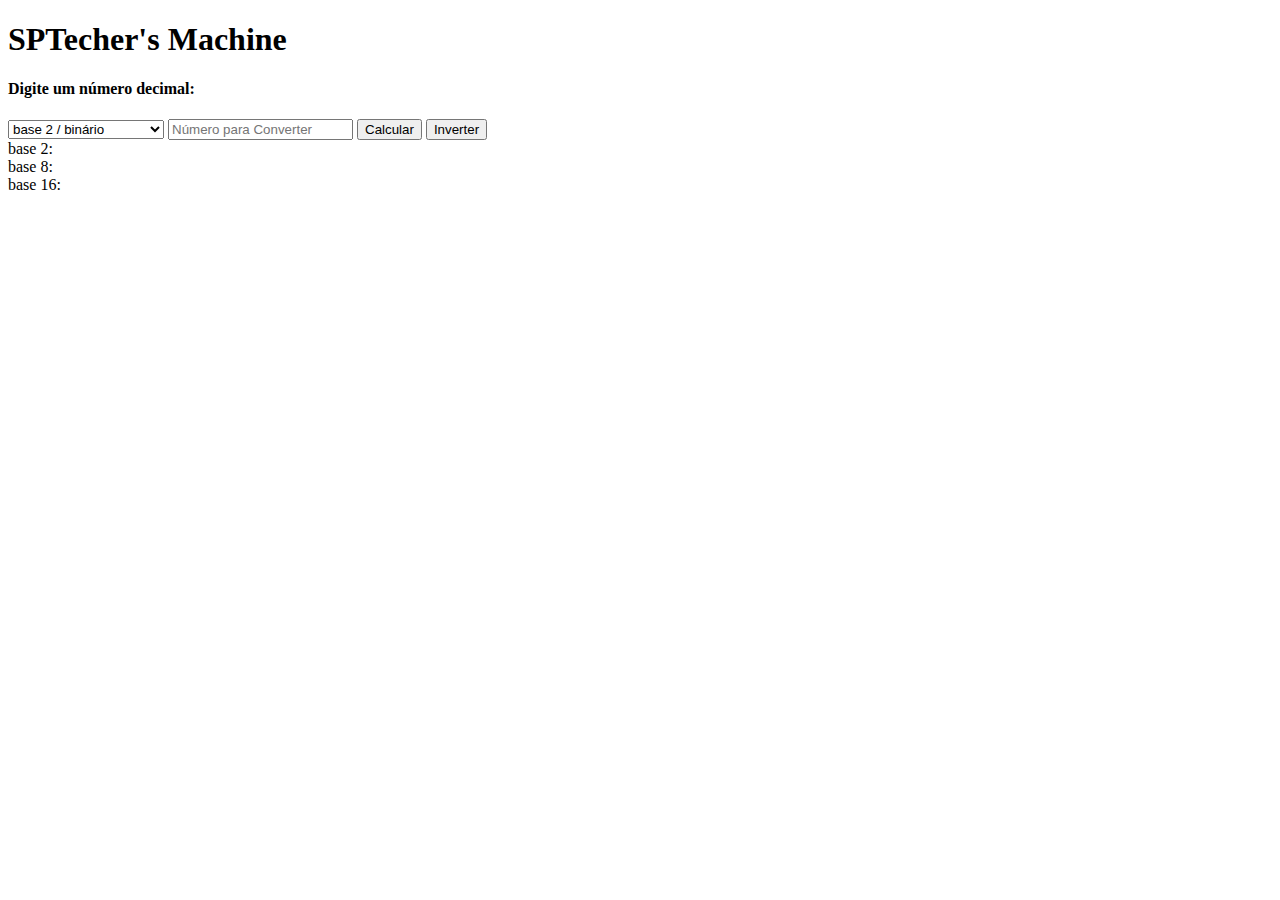
==== conversor_bases.html @ e1168d20 "fazendo função de inverter pra decimal novamente" ====
<!DOCTYPE html>
<html lang="en">
<head>
    <meta charset="UTF-8">
    <meta name="viewport" content="width=device-width, initial-scale=1.0">
    <title>Document</title>
    <link rel="stylesheet" href="visual.css">
</head>
<body>
    <h1>SPTecher's Machine</h1>
    <h4>Digite um número decimal:</h4>
    <select name="" id="ipt_tipo_base" onchange="Mostrar()">
        <option value="2">base 2 / binário</option>
        <option value="8">base 8 / octal</option>
        <option value="10">base 10 / decimal</option>
        <option value="16">base 16 / hexadecimal</option>
    </select>
    <input type="number" id="ipt_numero" placeholder="Número para Converter">
    <button onclick="Converter()">Calcular</button>
    <button onclick="Inverter()">Inverter</button>
    <div id="caixa_resposta">base 2: </div>
    <div id="caixa_resposta2">base 8: </div>
    <div id="caixa_resposta3">base 16: </div>
</body>
<script src="funcional.js"></script>
</html>
---- visual.css ----
header{
    background-color: rgba(112, 255, 255, 0.822);
    display: flex;
    justify-content: space-between;
    align-items: center;
    height: 17vh;
}

.body_page{
    background-color: rgb(253, 255, 113);
    height: 60vh;
    display: flex;
    flex-direction: column;
    justify-content: center;
    align-items: center;
}

.caixa_com_caixas_resposta{
    display: flex;
    width: 100%;
    flex-direction: row;
    justify-content: space-evenly;
}

.caixa_resposta{
    min-width: 100px;
    min-height: 100px;
    background-color: red;
    border: 1px black solid;
    border-radius: 15% ;
    box-shadow: 6px 3px;
    display: flex;
    justify-content: center;
    align-items: center;
}


footer{
    height: 20vh;
    background-color: rgba(112, 255, 255, 0.822);
    display: flex;
    justify-content: space-around;
    align-items: center;
}

.footer_links{
    display: flex;
    flex-direction: column;
    align-items: center;
}

a{
    color: black;
    text-decoration: none;
    font-weight: bold;
}
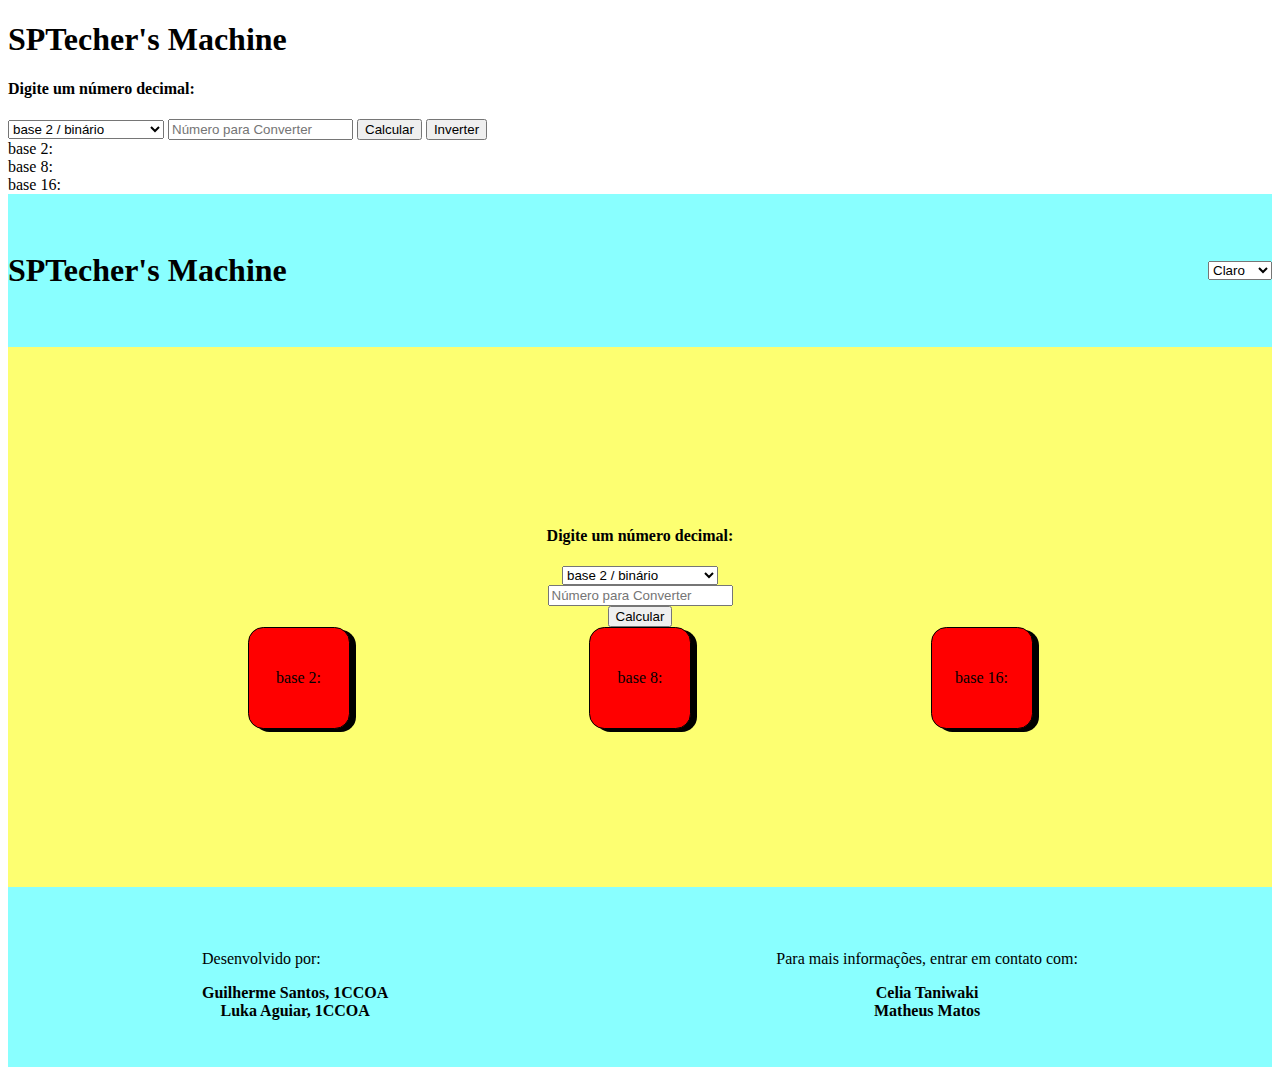
==== commit aa5839be: "invertendo os numeros pra decimal" ====
--- a/conversor_bases.html
+++ b/conversor_bases.html
@@ -3,14 +3,14 @@
 <head>
     <meta charset="UTF-8">
     <meta name="viewport" content="width=device-width, initial-scale=1.0">
-    <title>Document</title>
+    <title>Conversor de Bases</title>
     <link rel="stylesheet" href="visual.css">
 </head>
 <body>
     <h1>SPTecher's Machine</h1>
     <h4>Digite um número decimal:</h4>
     <select name="" id="ipt_tipo_base" onchange="Mostrar()">
-        <option value="2">base 2 / binário</option>
+          <option value="2">base 2 / binário</option>
         <option value="8">base 8 / octal</option>
         <option value="10">base 10 / decimal</option>
         <option value="16">base 16 / hexadecimal</option>
@@ -21,6 +21,51 @@
     <div id="caixa_resposta">base 2: </div>
     <div id="caixa_resposta2">base 8: </div>
     <div id="caixa_resposta3">base 16: </div>
+    <header>
+        <h1>SPTecher's Machine</h1>
+        <select name="" id="">
+            <option value="black">Claro</option>
+            <option value="white">Escuro</option>
+        </select>
+    </header>
+    <section class="body_page">
+        <h4>Digite um número decimal:</h4>
+        <select name="" id="ipt_tipo_base" onchange="Mostrar()">
+            <option value="2">base 2 / binário</option>
+            <option value="8">base 8 / octal</option>
+            <option value="10">base 10 / decimal</option>
+            <option value="16">base 16 / hexadecimal</option>
+        </select>
+        <input type="number" id="ipt_numero" placeholder="Número para Converter">
+        <button onclick="Converter()">Calcular</button>
+        <div class="caixa_com_caixas_resposta">
+            <div id="resposta_1" class="caixa_resposta">
+                <p>base 2:</p>
+            </div>
+            <div id="resposta_2" class="caixa_resposta">
+                <p>base 8:</p>
+            </div>
+            <div id="resposta_3" class="caixa_resposta">
+                <p>base 16:</p>
+            </div>
+        </div>
+    </section>
+    <footer>
+        <div>
+            <p>Desenvolvido por:</p>
+            <div class="footer_links">
+                <a href="mailto:guilherme.sdias@sptech.school">Guilherme Santos, 1CCOA</a>
+                <a href="mailto:luka.aguiar@sptech.school">Luka Aguiar, 1CCOA</a>
+            </div>
+        </div>
+        <div>
+            <p>Para mais informações, entrar em contato com:</p>
+            <div class="footer_links">
+                <a href="mailto:celia.taniwaki@sptech.school">Celia Taniwaki</a>
+                <a href="mailto:matheus.matos@sptech.school">Matheus Matos</a>
+            </div>
+        </div>
+    </footer>
 </body>
 <script src="funcional.js"></script>
 </html>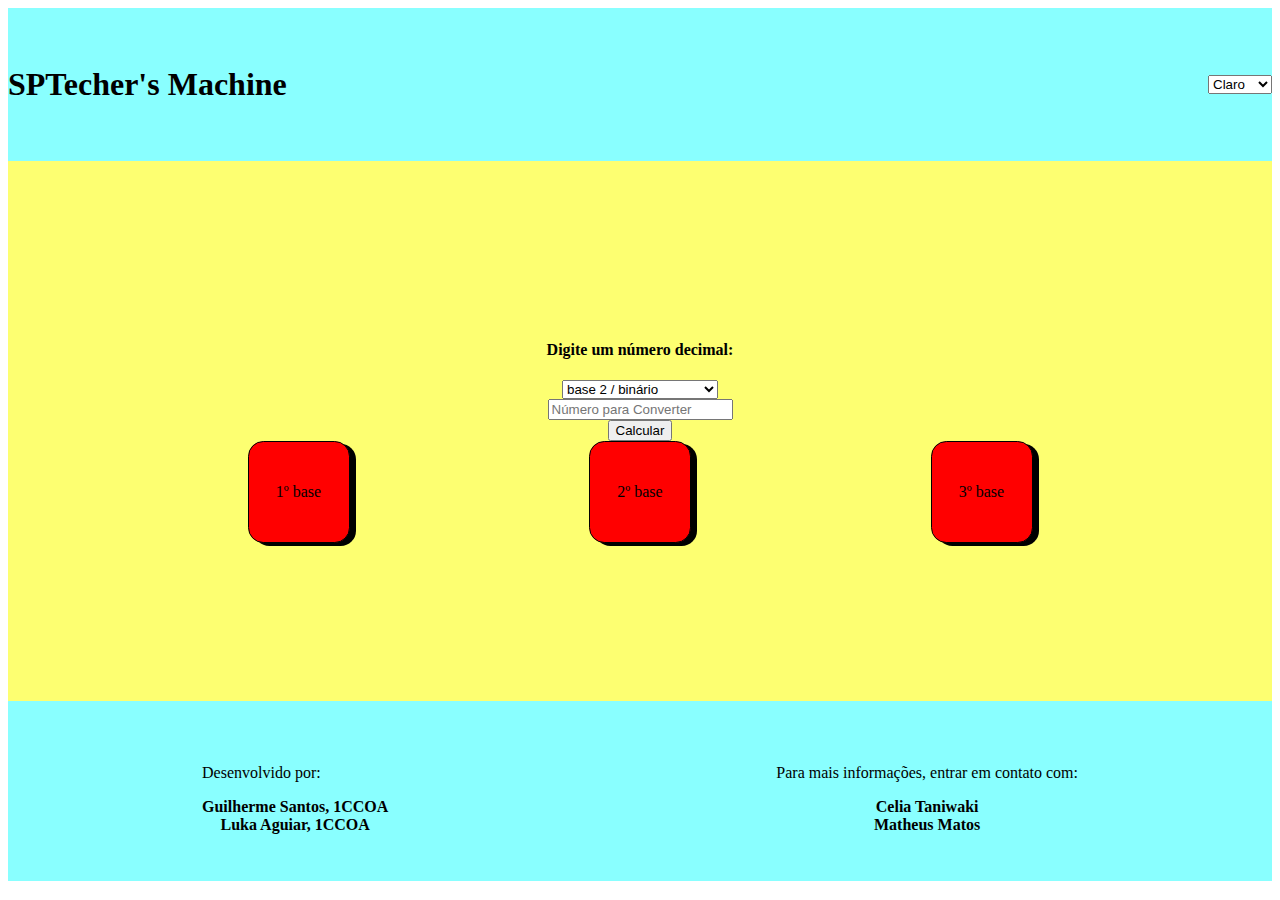
==== commit e458df67: "Última versão do .js" ====
--- a/conversor_bases.html
+++ b/conversor_bases.html
@@ -7,46 +7,32 @@
     <link rel="stylesheet" href="visual.css">
 </head>
 <body>
-    <h1>SPTecher's Machine</h1>
-    <h4>Digite um número decimal:</h4>
-    <select name="" id="ipt_tipo_base" onchange="Mostrar()">
-          <option value="2">base 2 / binário</option>
-        <option value="8">base 8 / octal</option>
-        <option value="10">base 10 / decimal</option>
-        <option value="16">base 16 / hexadecimal</option>
-    </select>
-    <input type="number" id="ipt_numero" placeholder="Número para Converter">
-    <button onclick="Converter()">Calcular</button>
-    <button onclick="Inverter()">Inverter</button>
-    <div id="caixa_resposta">base 2: </div>
-    <div id="caixa_resposta2">base 8: </div>
-    <div id="caixa_resposta3">base 16: </div>
     <header>
         <h1>SPTecher's Machine</h1>
-        <select name="" id="">
-            <option value="black">Claro</option>
-            <option value="white">Escuro</option>
+        <select name="" id="ipt_coloracao">
+            <option value="claro">Claro</option>
+            <option value="escuro">Escuro</option>
         </select>
     </header>
     <section class="body_page">
         <h4>Digite um número decimal:</h4>
-        <select name="" id="ipt_tipo_base" onchange="Mostrar()">
+        <select name="" id="ipt_tipo_base">
             <option value="2">base 2 / binário</option>
             <option value="8">base 8 / octal</option>
             <option value="10">base 10 / decimal</option>
             <option value="16">base 16 / hexadecimal</option>
         </select>
-        <input type="number" id="ipt_numero" placeholder="Número para Converter">
-        <button onclick="Converter()">Calcular</button>
+        <input type="text" id="ipt_numero" placeholder="Número para Converter">
+            <button onclick="Converter()">Calcular</button>
         <div class="caixa_com_caixas_resposta">
-            <div id="resposta_1" class="caixa_resposta">
-                <p>base 2:</p>
+            <div id="caixa_resposta1" class="caixa_resposta">
+                <p>1º base<br></p>
             </div>
-            <div id="resposta_2" class="caixa_resposta">
-                <p>base 8:</p>
+            <div id="caixa_resposta2" class="caixa_resposta">
+                <p>2º base<br></p>
             </div>
-            <div id="resposta_3" class="caixa_resposta">
-                <p>base 16:</p>
+            <div id="caixa_resposta3" class="caixa_resposta">
+                <p>3º base<br></p>
             </div>
         </div>
     </section>
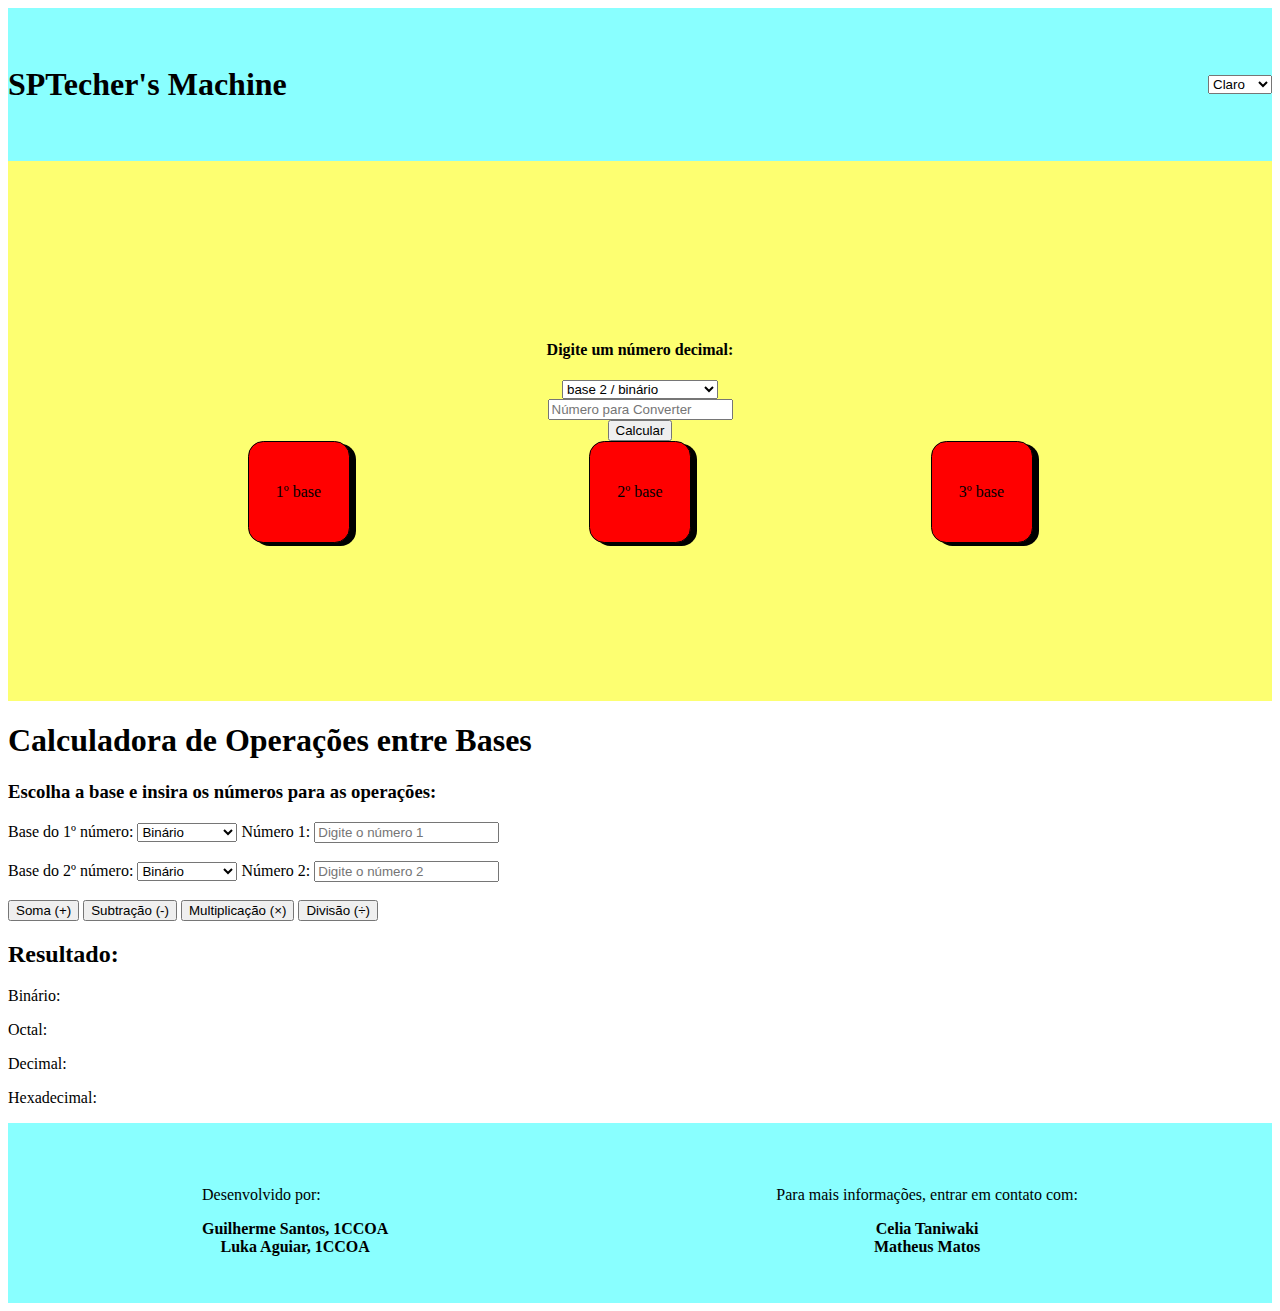
==== commit 87279c44: "Upando a calculadora de OPERAÇÕES" ====
--- a/conversor_bases.html
+++ b/conversor_bases.html
@@ -36,6 +36,48 @@
             </div>
         </div>
     </section>
+    <section>
+        <h1>Calculadora de Operações entre Bases</h1>
+
+        <h3>Escolha a base e insira os números para as operações:</h3>
+    
+        <label for="tipo_base1">Base do 1º número:</label>
+        <select id="tipo_base1">
+            <option value="2">Binário</option>
+            <option value="8">Octal</option>
+            <option value="10">Decimal</option>
+            <option value="16">Hexadecimal</option>
+        </select>
+    
+        <label for="numero1">Número 1:</label>
+        <input type="text" id="numero1" placeholder="Digite o número 1">
+    
+        <br><br>
+    
+        <label for="tipo_base2">Base do 2º número:</label>
+        <select id="tipo_base2">
+            <option value="2">Binário</option>
+            <option value="8">Octal</option>
+            <option value="10">Decimal</option>
+            <option value="16">Hexadecimal</option>
+        </select>
+    
+        <label for="numero2">Número 2:</label>
+        <input type="text" id="numero2" placeholder="Digite o número 2">
+    
+        <br><br>
+    
+        <button onclick="operar('+')">Soma (+)</button>
+        <button onclick="operar('-')">Subtração (-)</button>
+        <button onclick="operar('*')">Multiplicação (×)</button>
+        <button onclick="operar('/')">Divisão (÷)</button>
+    
+        <h2>Resultado:</h2>
+        <p id="resultado_binario">Binário: </p>
+        <p id="resultado_octal">Octal: </p>
+        <p id="resultado_decimal">Decimal: </p>
+        <p id="resultado_hexadecimal">Hexadecimal: </p>
+    </section>
     <footer>
         <div>
             <p>Desenvolvido por:</p>
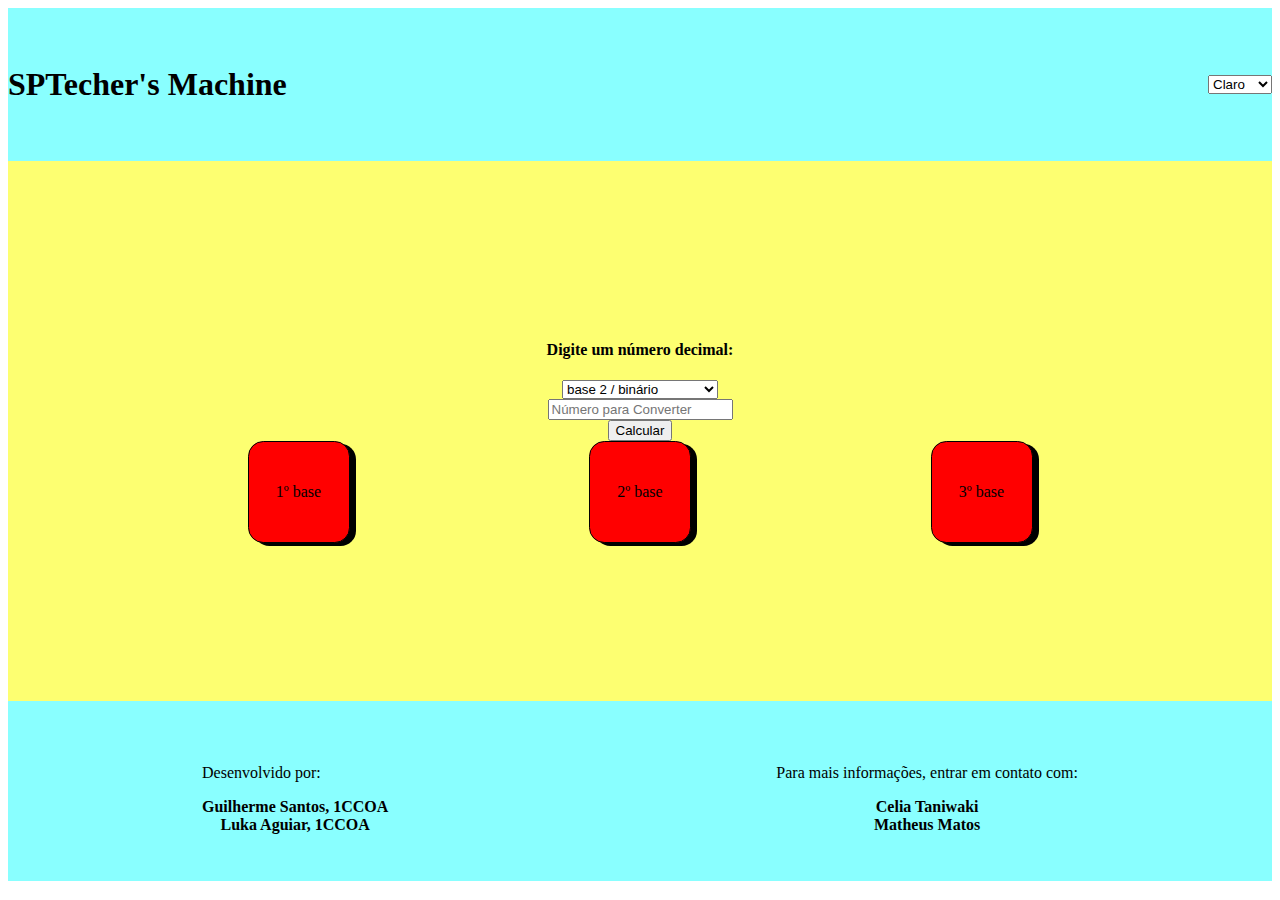
==== commit aa819b91: "Alteração cor e funções" ====
--- a/conversor_bases.html
+++ b/conversor_bases.html
@@ -9,7 +9,7 @@
 <body>
     <header>
         <h1>SPTecher's Machine</h1>
-        <select name="" id="ipt_coloracao">
+        <select name="" id="ipt_coloracao" onchange="Exibir()">
             <option value="claro">Claro</option>
             <option value="escuro">Escuro</option>
         </select>
@@ -26,57 +26,15 @@
             <button onclick="Converter()">Calcular</button>
         <div class="caixa_com_caixas_resposta">
             <div id="caixa_resposta1" class="caixa_resposta">
-                <p>1º base<br></p>
+                <p class="letra_bloco">1º base<br></p>
             </div>
             <div id="caixa_resposta2" class="caixa_resposta">
-                <p>2º base<br></p>
+                <p class="letra_bloco">2º base<br></p>
             </div>
             <div id="caixa_resposta3" class="caixa_resposta">
-                <p>3º base<br></p>
+                <p class="letra_bloco">3º base<br></p>
             </div>
         </div>
-    </section>
-    <section>
-        <h1>Calculadora de Operações entre Bases</h1>
-
-        <h3>Escolha a base e insira os números para as operações:</h3>
-    
-        <label for="tipo_base1">Base do 1º número:</label>
-        <select id="tipo_base1">
-            <option value="2">Binário</option>
-            <option value="8">Octal</option>
-            <option value="10">Decimal</option>
-            <option value="16">Hexadecimal</option>
-        </select>
-    
-        <label for="numero1">Número 1:</label>
-        <input type="text" id="numero1" placeholder="Digite o número 1">
-    
-        <br><br>
-    
-        <label for="tipo_base2">Base do 2º número:</label>
-        <select id="tipo_base2">
-            <option value="2">Binário</option>
-            <option value="8">Octal</option>
-            <option value="10">Decimal</option>
-            <option value="16">Hexadecimal</option>
-        </select>
-    
-        <label for="numero2">Número 2:</label>
-        <input type="text" id="numero2" placeholder="Digite o número 2">
-    
-        <br><br>
-    
-        <button onclick="operar('+')">Soma (+)</button>
-        <button onclick="operar('-')">Subtração (-)</button>
-        <button onclick="operar('*')">Multiplicação (×)</button>
-        <button onclick="operar('/')">Divisão (÷)</button>
-    
-        <h2>Resultado:</h2>
-        <p id="resultado_binario">Binário: </p>
-        <p id="resultado_octal">Octal: </p>
-        <p id="resultado_decimal">Decimal: </p>
-        <p id="resultado_hexadecimal">Hexadecimal: </p>
     </section>
     <footer>
         <div>
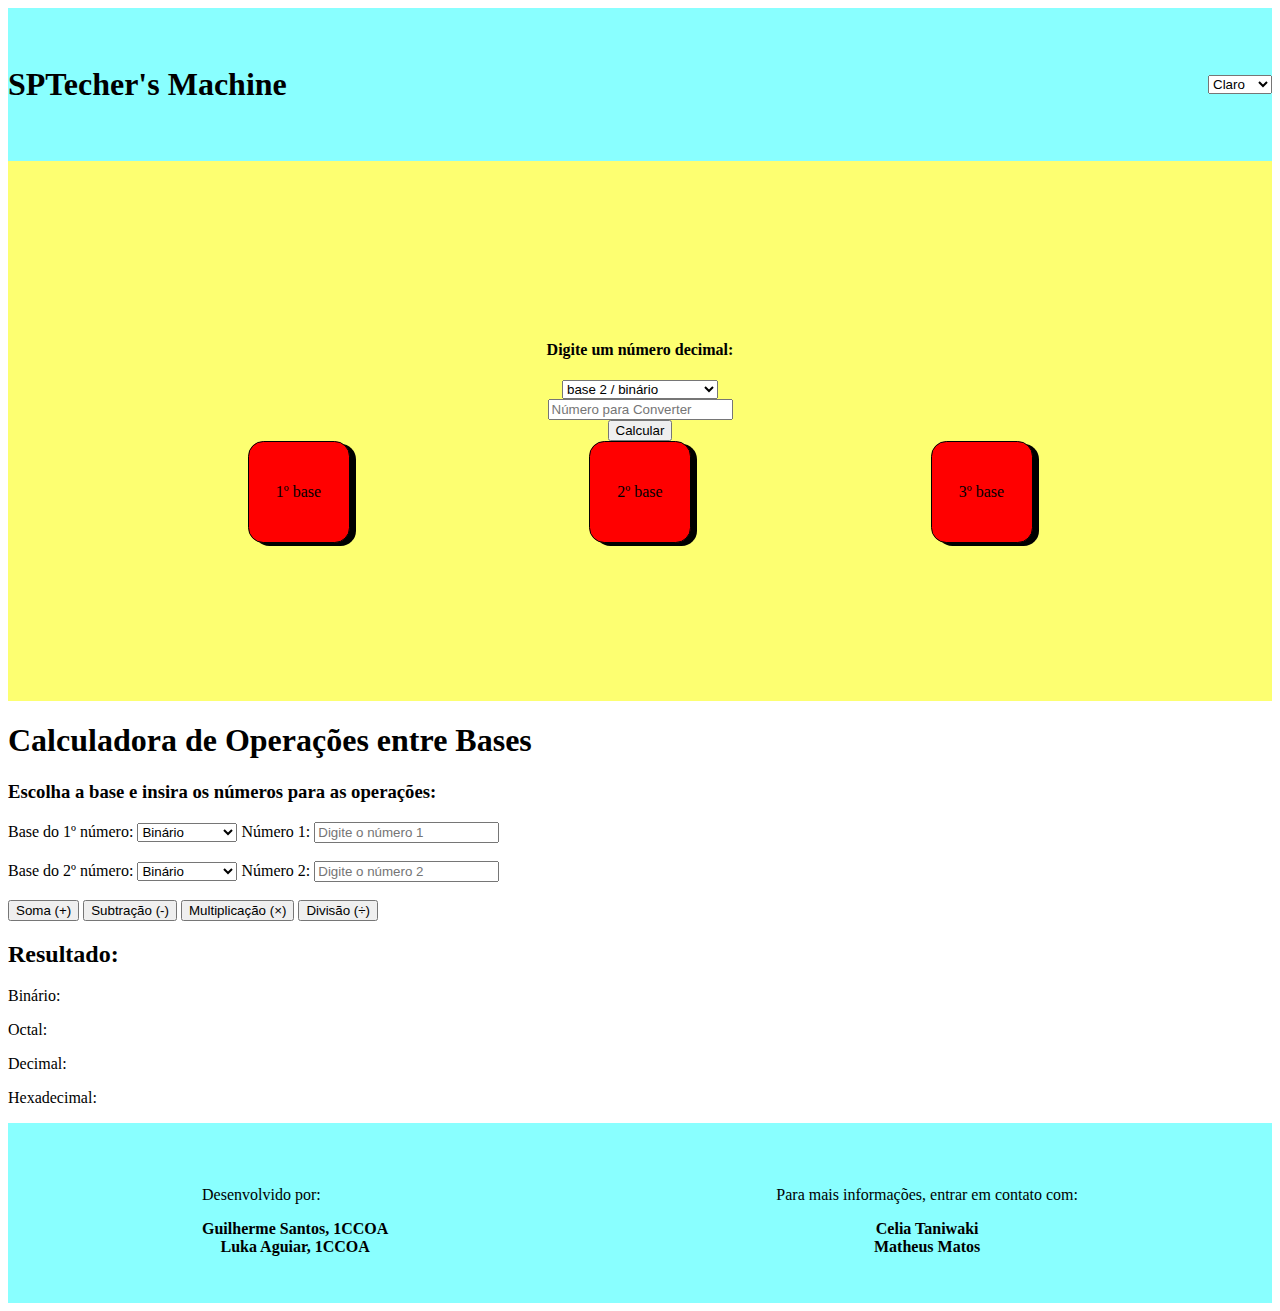
==== commit 035953e8: "Merge branch 'main' of https://github.com/guilhermesdias45/arquicomp---calculadora-de-bases" ====
--- a/conversor_bases.html
+++ b/conversor_bases.html
@@ -36,6 +36,48 @@
             </div>
         </div>
     </section>
+    <section>
+        <h1>Calculadora de Operações entre Bases</h1>
+
+        <h3>Escolha a base e insira os números para as operações:</h3>
+    
+        <label for="tipo_base1">Base do 1º número:</label>
+        <select id="tipo_base1">
+            <option value="2">Binário</option>
+            <option value="8">Octal</option>
+            <option value="10">Decimal</option>
+            <option value="16">Hexadecimal</option>
+        </select>
+    
+        <label for="numero1">Número 1:</label>
+        <input type="text" id="numero1" placeholder="Digite o número 1">
+    
+        <br><br>
+    
+        <label for="tipo_base2">Base do 2º número:</label>
+        <select id="tipo_base2">
+            <option value="2">Binário</option>
+            <option value="8">Octal</option>
+            <option value="10">Decimal</option>
+            <option value="16">Hexadecimal</option>
+        </select>
+    
+        <label for="numero2">Número 2:</label>
+        <input type="text" id="numero2" placeholder="Digite o número 2">
+    
+        <br><br>
+    
+        <button onclick="operar('+')">Soma (+)</button>
+        <button onclick="operar('-')">Subtração (-)</button>
+        <button onclick="operar('*')">Multiplicação (×)</button>
+        <button onclick="operar('/')">Divisão (÷)</button>
+    
+        <h2>Resultado:</h2>
+        <p id="resultado_binario">Binário: </p>
+        <p id="resultado_octal">Octal: </p>
+        <p id="resultado_decimal">Decimal: </p>
+        <p id="resultado_hexadecimal">Hexadecimal: </p>
+    </section>
     <footer>
         <div>
             <p>Desenvolvido por:</p>
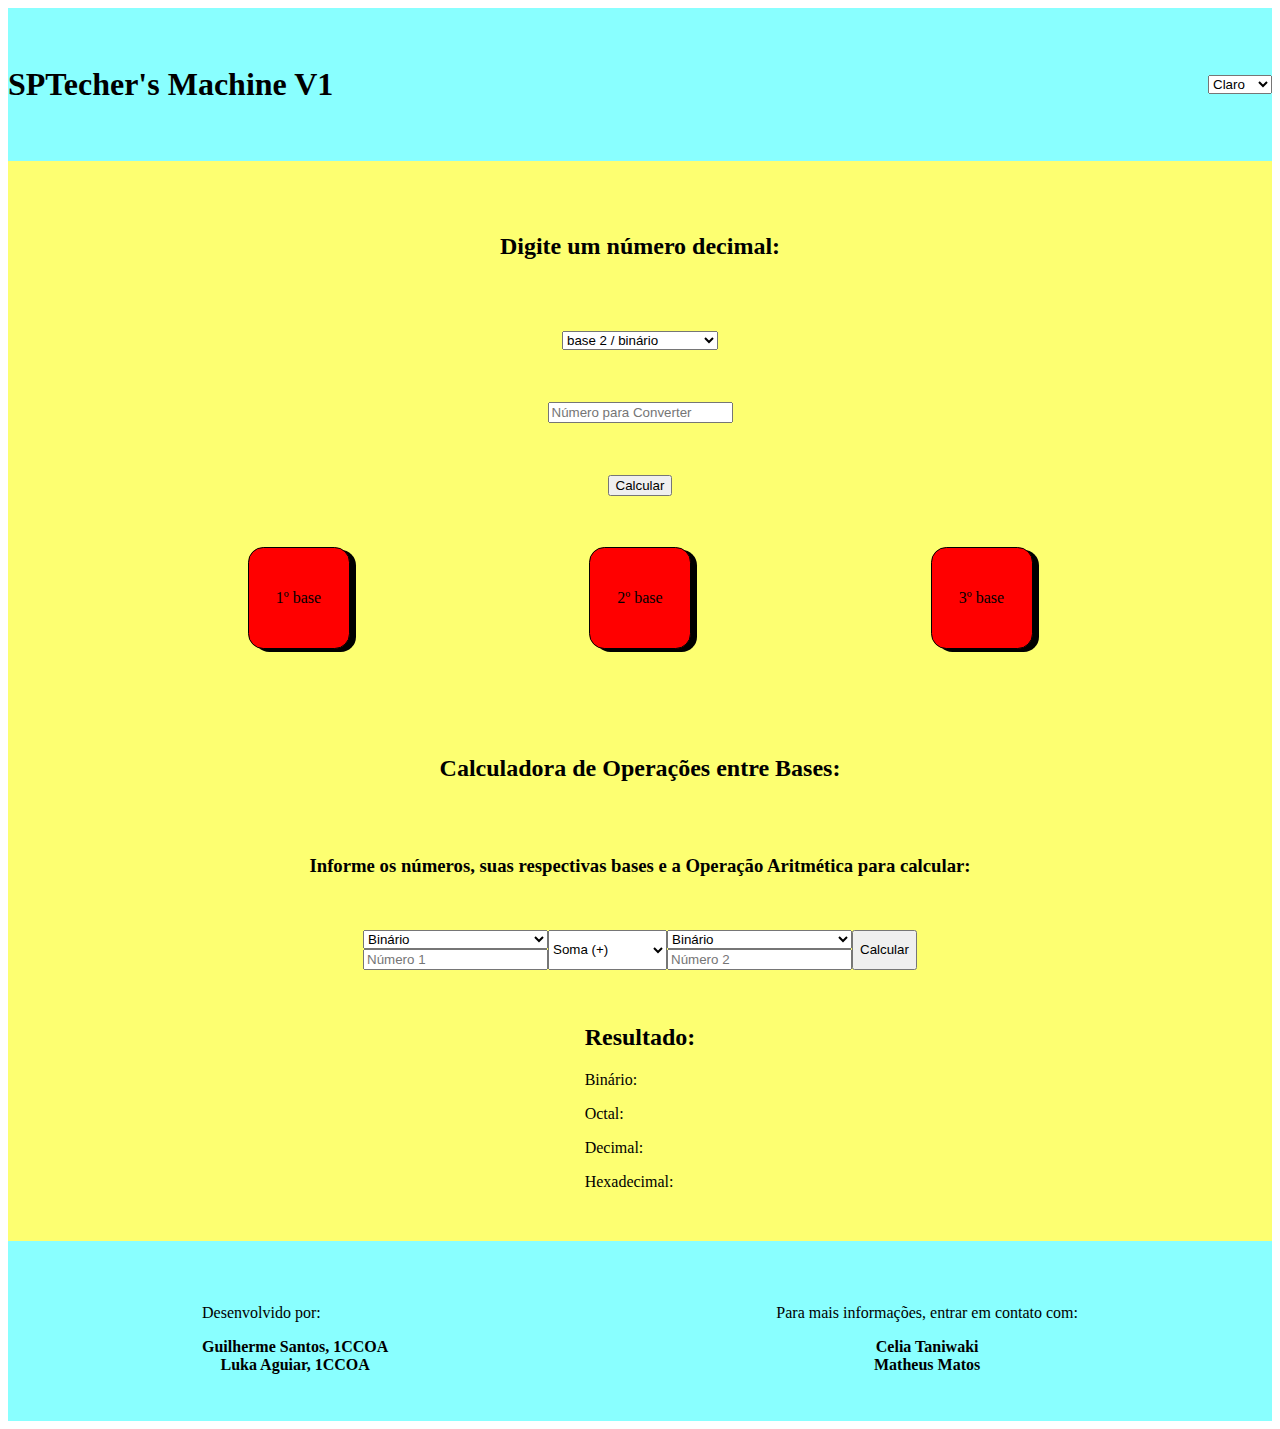
==== commit 79af2a17: "Versão final do código, ufa!" ====
--- a/conversor_bases.html
+++ b/conversor_bases.html
@@ -1,29 +1,31 @@
 <!DOCTYPE html>
 <html lang="en">
+
 <head>
     <meta charset="UTF-8">
     <meta name="viewport" content="width=device-width, initial-scale=1.0">
     <title>Conversor de Bases</title>
     <link rel="stylesheet" href="visual.css">
 </head>
+
 <body>
     <header>
-        <h1>SPTecher's Machine</h1>
-        <select name="" id="ipt_coloracao" onchange="Exibir()">
+        <h1>SPTecher's Machine V1</h1>
+        <select id="ipt_coloracao" onchange="Exibir()">
             <option value="claro">Claro</option>
             <option value="escuro">Escuro</option>
         </select>
     </header>
     <section class="body_page">
-        <h4>Digite um número decimal:</h4>
-        <select name="" id="ipt_tipo_base">
+        <h2>Digite um número decimal:</h2>
+        <select id="ipt_tipo_base">
             <option value="2">base 2 / binário</option>
             <option value="8">base 8 / octal</option>
             <option value="10">base 10 / decimal</option>
             <option value="16">base 16 / hexadecimal</option>
         </select>
         <input type="text" id="ipt_numero" placeholder="Número para Converter">
-            <button onclick="Converter()">Calcular</button>
+        <button onclick="Converter()">Calcular</button>
         <div class="caixa_com_caixas_resposta">
             <div id="caixa_resposta1" class="caixa_resposta">
                 <p class="letra_bloco">1º base<br></p>
@@ -36,47 +38,43 @@
             </div>
         </div>
     </section>
-    <section>
-        <h1>Calculadora de Operações entre Bases</h1>
-
-        <h3>Escolha a base e insira os números para as operações:</h3>
-    
-        <label for="tipo_base1">Base do 1º número:</label>
-        <select id="tipo_base1">
-            <option value="2">Binário</option>
-            <option value="8">Octal</option>
-            <option value="10">Decimal</option>
-            <option value="16">Hexadecimal</option>
+    <section class="body_page">
+        <h2>Calculadora de Operações entre Bases:</h2>
+        <h3>Informe os números, suas respectivas bases e a Operação Aritmética para calcular:</h3>
+        <div class="bloco_aritmetica">
+        <div class="numero_aritmetica">
+            <select id="ipt_tipo_base1">
+                <option value="2">Binário</option>
+                <option value="8">Octal</option>
+                <option value="10">Decimal</option>
+                <option value="16">Hexadecimal</option>
+            </select>
+            <input type="text" id="ipt_numero1" placeholder="Número 1">
+        </div>
+        <select id="ipt_tipo_calculo">
+            <option value="soma">Soma (+)</option>
+            <option value="subtracao">Subtração (-)</option>
+            <option value="multiplicacao">Multiplicação (x)</option>
+            <option value="divisao">Divisão (÷)</option>
         </select>
-    
-        <label for="numero1">Número 1:</label>
-        <input type="text" id="numero1" placeholder="Digite o número 1">
-    
-        <br><br>
-    
-        <label for="tipo_base2">Base do 2º número:</label>
-        <select id="tipo_base2">
-            <option value="2">Binário</option>
-            <option value="8">Octal</option>
-            <option value="10">Decimal</option>
-            <option value="16">Hexadecimal</option>
-        </select>
-    
-        <label for="numero2">Número 2:</label>
-        <input type="text" id="numero2" placeholder="Digite o número 2">
-    
-        <br><br>
-    
-        <button onclick="operar('+')">Soma (+)</button>
-        <button onclick="operar('-')">Subtração (-)</button>
-        <button onclick="operar('*')">Multiplicação (×)</button>
-        <button onclick="operar('/')">Divisão (÷)</button>
-    
+        <div class="numero_aritmetica">
+            <select id="ipt_tipo_base2">
+                <option value="2">Binário</option>
+                <option value="8">Octal</option>
+                <option value="10">Decimal</option>
+                <option value="16">Hexadecimal</option>
+            </select>
+            <input type="text" id="ipt_numero2" placeholder="Número 2">
+        </div>
+        <button onclick="Calcular()">Calcular</button>
+    </div>
+    <div>
         <h2>Resultado:</h2>
-        <p id="resultado_binario">Binário: </p>
-        <p id="resultado_octal">Octal: </p>
-        <p id="resultado_decimal">Decimal: </p>
-        <p id="resultado_hexadecimal">Hexadecimal: </p>
+        <p id="resultado_2">Binário: </p>
+        <p id="resultado_8">Octal: </p>
+        <p id="resultado_10">Decimal: </p>
+        <p id="resultado_16">Hexadecimal: </p>
+    </div>
     </section>
     <footer>
         <div>
@@ -96,4 +94,5 @@
     </footer>
 </body>
 <script src="funcional.js"></script>
+
 </html>--- a/visual.css
+++ b/visual.css
@@ -3,15 +3,15 @@
     display: flex;
     justify-content: space-between;
     align-items: center;
-    height: 17vh;
+    min-height: 17vh;
 }
 
 .body_page{
     background-color: rgb(253, 255, 113);
-    height: 60vh;
+    min-height: 60vh;
     display: flex;
     flex-direction: column;
-    justify-content: center;
+    justify-content: space-evenly;
     align-items: center;
 }
 
@@ -34,9 +34,17 @@
     align-items: center;
 }
 
+.bloco_aritmetica{
+    display: flex;
+}
+
+.numero_aritmetica{
+    display: flex;
+    flex-direction: column;
+}
 
 footer{
-    height: 20vh;
+    min-height: 20vh;
     background-color: rgba(112, 255, 255, 0.822);
     display: flex;
     justify-content: space-around;
